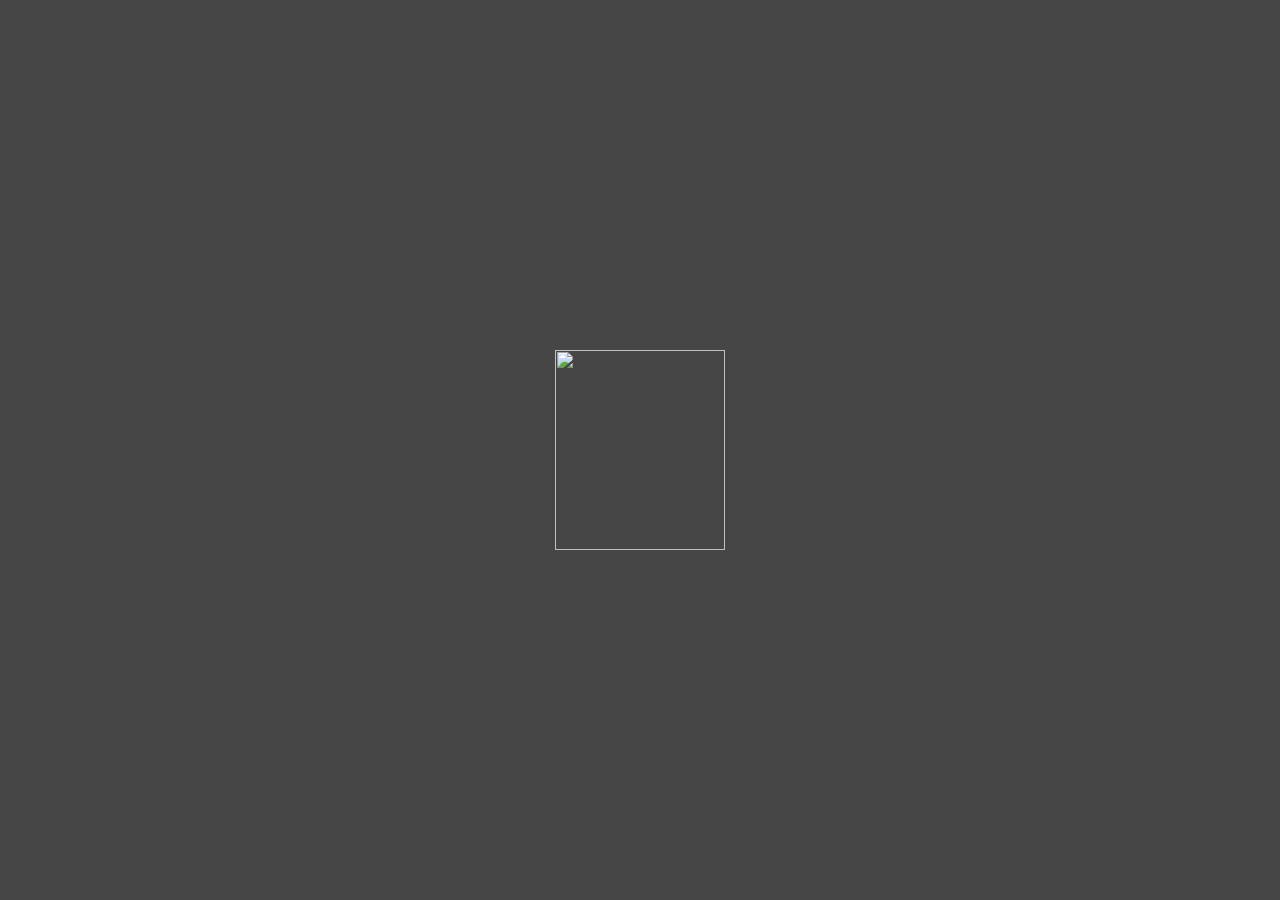
==== platforms/browser/www/index.html @ 52df4e32 "Initial commit" ====
<!DOCTYPE html>
<!--
    Copyright (c) 2012-2016 Adobe Systems Incorporated. All rights reserved.

    Licensed to the Apache Software Foundation (ASF) under one
    or more contributor license agreements.  See the NOTICE file
    distributed with this work for additional information
    regarding copyright ownership.  The ASF licenses this file
    to you under the Apache License, Version 2.0 (the
    "License"); you may not use this file except in compliance
    with the License.  You may obtain a copy of the License at

    http://www.apache.org/licenses/LICENSE-2.0

    Unless required by applicable law or agreed to in writing,
    software distributed under the License is distributed on an
    "AS IS" BASIS, WITHOUT WARRANTIES OR CONDITIONS OF ANY
     KIND, either express or implied.  See the License for the
    specific language governing permissions and limitations
    under the License.
-->
<html>

<head>
    <meta charset="utf-8" />
    <meta name="format-detection" content="telephone=no" />
    <meta name="msapplication-tap-highlight" content="no" />
    <meta name="viewport" content="user-scalable=no, initial-scale=1, maximum-scale=1, minimum-scale=1, width=device-width" />
    <!-- This is a wide open CSP declaration. To lock this down for production, see below. -->
    <meta http-equiv="Content-Security-Policy" content="default-src * 'unsafe-inline'; style-src 'self' 'unsafe-inline'; media-src *" />
    <!-- Good default declaration:
    * gap: is required only on iOS (when using UIWebView) and is needed for JS->native communication
    * https://ssl.gstatic.com is required only on Android and is needed for TalkBack to function properly
    * Disables use of eval() and inline scripts in order to mitigate risk of XSS vulnerabilities. To change this:
        * Enable inline JS: add 'unsafe-inline' to default-src
        * Enable eval(): add 'unsafe-eval' to default-src
    * Create your own at http://cspisawesome.com
    -->
    <!-- <meta http-equiv="Content-Security-Policy" content="default-src 'self' data: gap: 'unsafe-inline' https://ssl.gstatic.com; style-src 'self' 'unsafe-inline'; media-src *" /> -->

    <link rel="stylesheet" type="text/css" href="css/index.css" />
    <title>Hello World</title>
</head>

<body>
    <div class="app">
        <h1>PhoneGap</h1>
        <div id="deviceready" class="blink">
            <p class="event listening">Connecting to Device</p>
            <p class="event received">Device is Ready</p>
            
            <input type="number" id="num1">
            <input type="number" id="num2">
            <button onclick = "add()" >add</button>
            <div id="placeholder"> your asnwer here </div>

            <input type="number" id="vibrationNum">
            <button onclick = "vibration()" >vibrate</button>

        </div>
    </div>
    <script type="text/javascript" src="cordova.js"></script>
    <script type="text/javascript" src="js/index.js"></script>
    <script type="text/javascript">
        app.initialize();
    </script>
</body>

</html>
---- platforms/browser/www/css/index.css ----
/*
 * Licensed to the Apache Software Foundation (ASF) under one
 * or more contributor license agreements.  See the NOTICE file
 * distributed with this work for additional information
 * regarding copyright ownership.  The ASF licenses this file
 * to you under the Apache License, Version 2.0 (the
 * "License"); you may not use this file except in compliance
 * with the License.  You may obtain a copy of the License at
 *
 * http://www.apache.org/licenses/LICENSE-2.0
 *
 * Unless required by applicable law or agreed to in writing,
 * software distributed under the License is distributed on an
 * "AS IS" BASIS, WITHOUT WARRANTIES OR CONDITIONS OF ANY
 * KIND, either express or implied.  See the License for the
 * specific language governing permissions and limitations
 * under the License.
 */
* {
    -webkit-tap-highlight-color: rgba(0,0,0,0); /* make transparent link selection, adjust last value opacity 0 to 1.0 */
}

body {
    -webkit-touch-callout: none;                /* prevent callout to copy image, etc when tap to hold */
    -webkit-text-size-adjust: none;             /* prevent webkit from resizing text to fit */
    -webkit-user-select: none;                  /* prevent copy paste, to allow, change 'none' to 'text' */
    background-color:#E4E4E4;
    background-image:linear-gradient(top, #A7A7A7 0%, #E4E4E4 51%);
    background-image:-webkit-linear-gradient(top, #A7A7A7 0%, #E4E4E4 51%);
    background-image:-ms-linear-gradient(top, #A7A7A7 0%, #E4E4E4 51%);
    background-image:-webkit-gradient(
        linear,
        left top,
        left bottom,
        color-stop(0, #A7A7A7),
        color-stop(0.51, #E4E4E4)
    );
    background-attachment:fixed;
    font-family:'HelveticaNeue-Light', 'HelveticaNeue', Helvetica, Arial, sans-serif;
    font-size:12px;
    height:100%;
    margin:0px;
    padding:0px;
    text-transform:uppercase;
    width:100%;
}

/* Portrait layout (default) */
.app {
    background:url(../img/logo.png) no-repeat center top; /* 170px x 200px */
    position:absolute;             /* position in the center of the screen */
    left:50%;
    top:50%;
    height:50px;                   /* text area height */
    width:225px;                   /* text area width */
    text-align:center;
    padding:180px 0px 0px 0px;     /* image height is 200px (bottom 20px are overlapped with text) */
    margin:-115px 0px 0px -112px;  /* offset vertical: half of image height and text area height */
                                   /* offset horizontal: half of text area width */
}

/* Landscape layout (with min-width) */
@media screen and (min-aspect-ratio: 1/1) and (min-width:400px) {
    .app {
        background-position:left center;
        padding:75px 0px 75px 170px;  /* padding-top + padding-bottom + text area = image height */
        margin:-90px 0px 0px -198px;  /* offset vertical: half of image height */
                                      /* offset horizontal: half of image width and text area width */
    }
}

h1 {
    font-size:24px;
    font-weight:normal;
    margin:0px;
    overflow:visible;
    padding:0px;
    text-align:center;
}

.event {
    border-radius:4px;
    -webkit-border-radius:4px;
    color:#FFFFFF;
    font-size:12px;
    margin:0px 30px;
    padding:2px 0px;
}

.event.listening {
    background-color:#333333;
    display:block;
}

.event.received {
    background-color:#4B946A;
    display:none;
}

@keyframes fade {
    from { opacity: 1.0; }
    50% { opacity: 0.4; }
    to { opacity: 1.0; }
}
 
@-webkit-keyframes fade {
    from { opacity: 1.0; }
    50% { opacity: 0.4; }
    to { opacity: 1.0; }
}
 
.blink {
    animation:fade 3000ms infinite;
    -webkit-animation:fade 3000ms infinite;
}
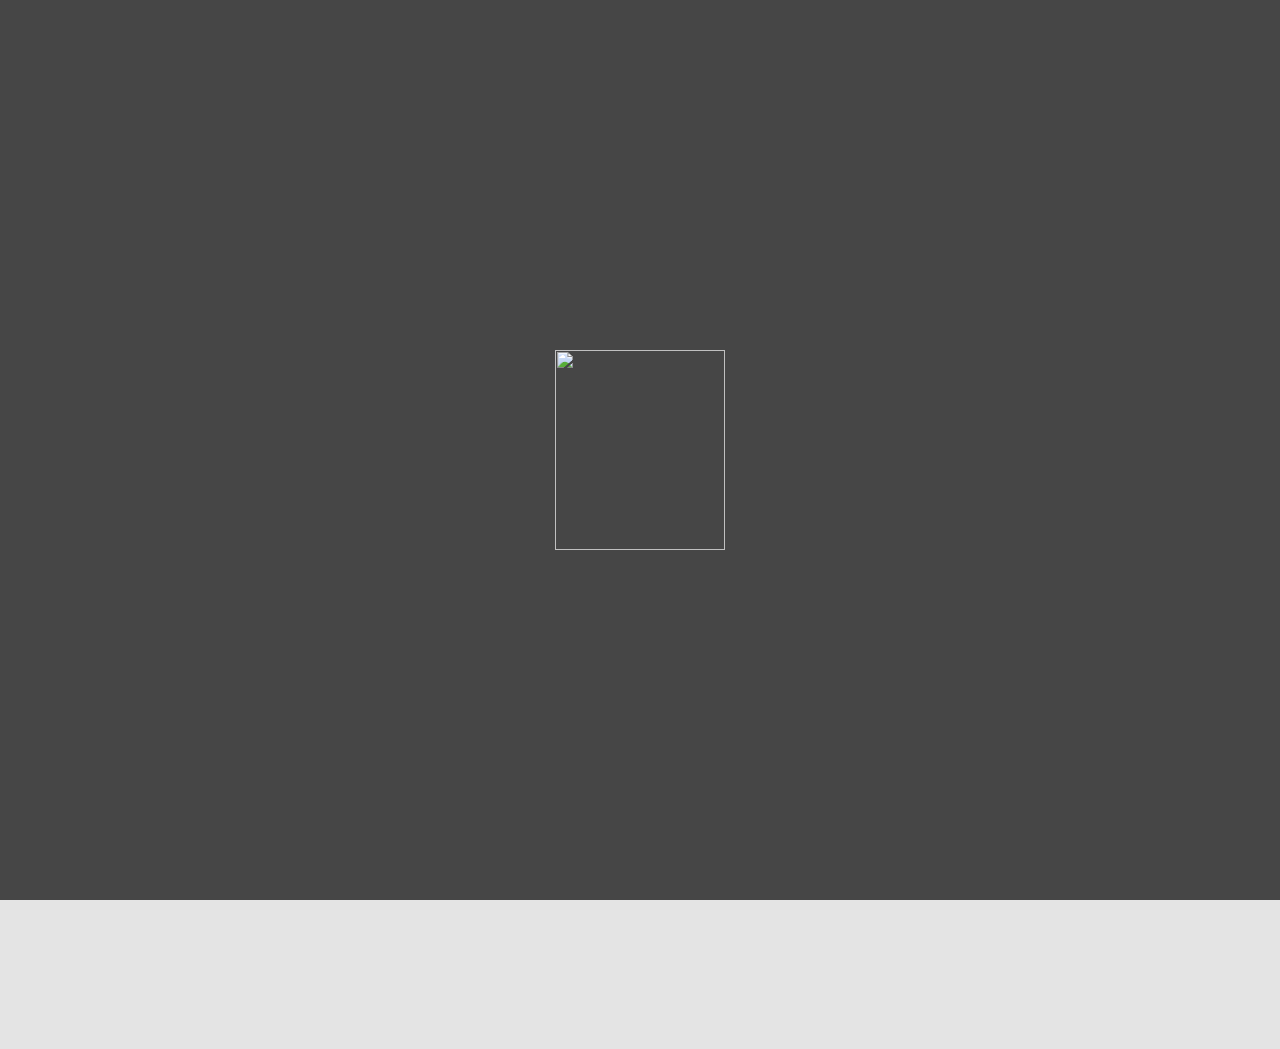
==== commit c92392b9: "adding maping" ====
--- a/platforms/browser/www/index.html
+++ b/platforms/browser/www/index.html
@@ -48,22 +48,39 @@
         <div id="deviceready" class="blink">
             <p class="event listening">Connecting to Device</p>
             <p class="event received">Device is Ready</p>
+            <!--adding camera functions-->
+            <button id="camera" onclick="pics()">Picture</button> 
             
+            <!-- adding GeoLocation to the application -->
+            <button id="geoLocation" onclick="getLocation()">getLocation</button>
+
+            <!--first class, placing buttons for a calculator-->
             <input type="number" id="num1">
             <input type="number" id="num2">
             <button onclick = "add()" >add</button>
             <div id="placeholder"> your asnwer here </div>
-
+            <!--second class, adding vibration to the appplication-->
             <input type="number" id="vibrationNum">
             <button onclick = "vibration()" >vibrate</button>
 
         </div>
-    </div>
+        <!-- place holder for the picture -->
+        <div>
+            <img id="myImage" height="50%" width="50%">image here</img>
+        </div>
+        <!-- 4th class -- showing the Latitude and Longitude of the device -->
+        <div id="myPosition" >location here </div>
+        
+        <div id="map"> </div>
+
+        </div>
     <script type="text/javascript" src="cordova.js"></script>
     <script type="text/javascript" src="js/index.js"></script>
     <script type="text/javascript">
         app.initialize();
     </script>
+    <script src="https://maps.googleapis.com/maps/api/js?key=AIzaSyApFPNQ2WxbEueUXMJBPHjLenlPnFo68ls&callback=initMap">  </script>
+
 </body>
 
 </html>--- a/platforms/browser/www/css/index.css
+++ b/platforms/browser/www/css/index.css
@@ -113,3 +113,7 @@
     animation:fade 3000ms infinite;
     -webkit-animation:fade 3000ms infinite;
 }
+#map {
+    height: 400px;
+    width: 100%;
+}
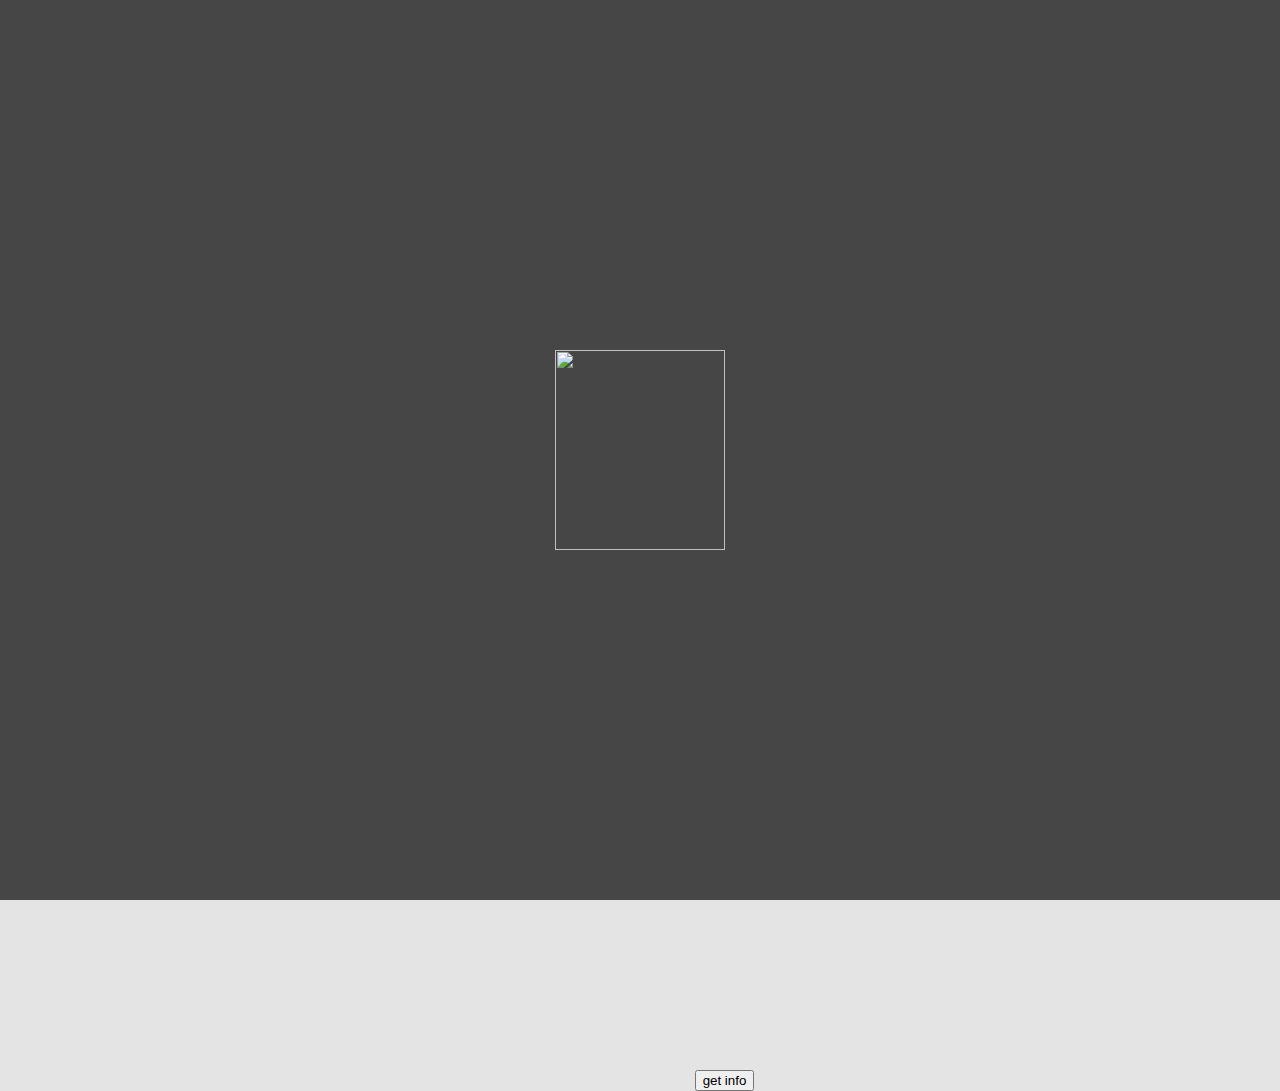
==== commit 9e09457d: "get location by openCage" ====
--- a/platforms/browser/www/index.html
+++ b/platforms/browser/www/index.html
@@ -50,6 +50,10 @@
             <p class="event received">Device is Ready</p>
             <!--adding camera functions-->
             <button id="camera" onclick="pics()">Picture</button> 
+            <!-- place holder for the picture -->
+            <div>
+                <img id="myImage" height="50%" width="50%">image here</img>
+            </div>
             
             <!-- adding GeoLocation to the application -->
             <button id="geoLocation" onclick="getLocation()">getLocation</button>
@@ -64,15 +68,12 @@
             <button onclick = "vibration()" >vibrate</button>
 
         </div>
-        <!-- place holder for the picture -->
-        <div>
-            <img id="myImage" height="50%" width="50%">image here</img>
-        </div>
+        
         <!-- 4th class -- showing the Latitude and Longitude of the device -->
         <div id="myPosition" >location here </div>
-        
         <div id="map"> </div>
-
+        <!-- opencage call -->
+        <button onclick="openGateAPI()">get info</button>
         </div>
     <script type="text/javascript" src="cordova.js"></script>
     <script type="text/javascript" src="js/index.js"></script>
